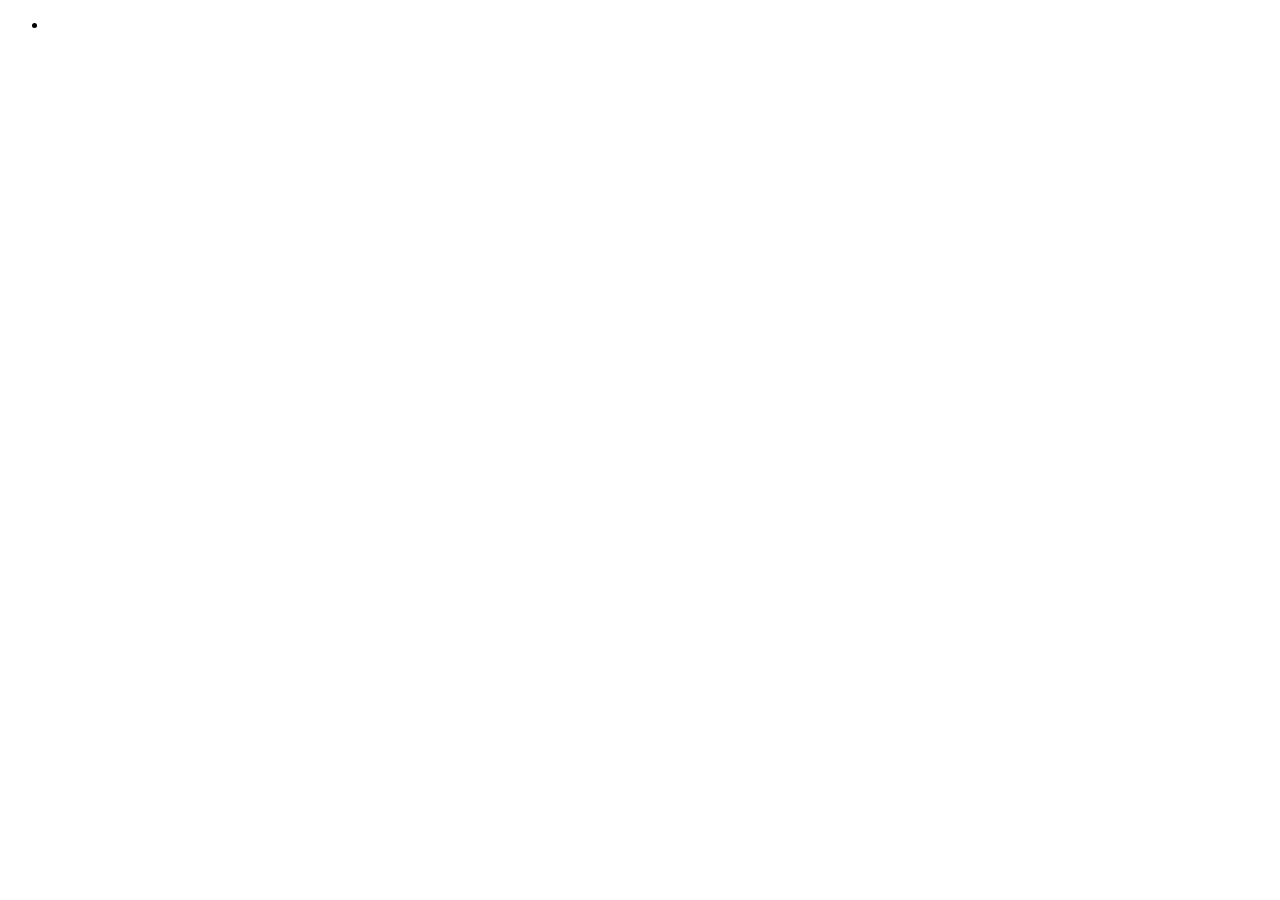
==== index.html @ c5c1a838 "Added" ====
<!DOCTYPE html>
<html lang="en">
<head>
    <meta charset="UTF-8">
    <meta name="viewport" content="width=device-width, initial-scale=1.0">
    <title>Document</title>
</head>
<body>
    <ul>
        <li><a href=""></a></li>
    </ul>
</body>
</html>
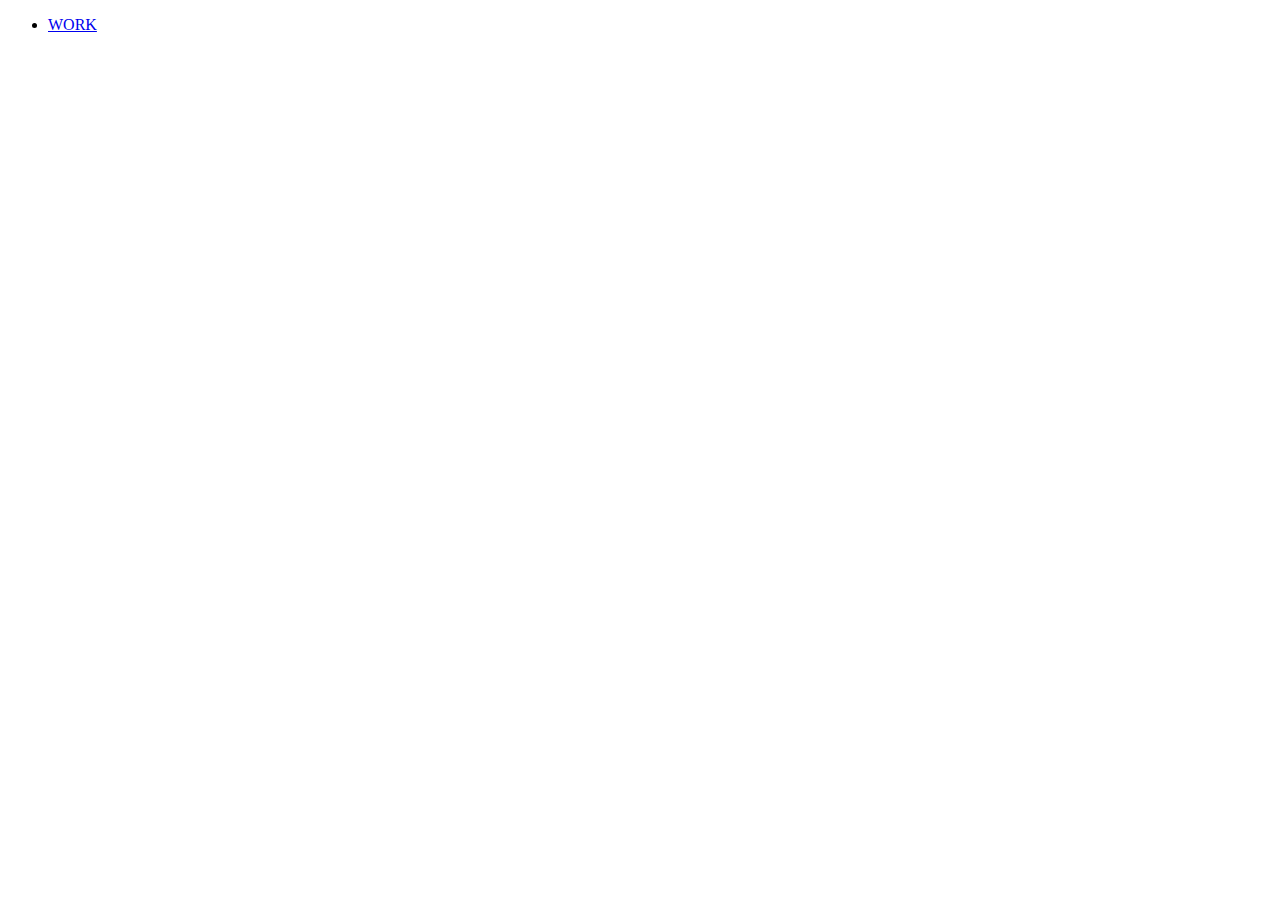
==== commit d7200b45: "added" ====
--- a/index.html
+++ b/index.html
@@ -7,7 +7,7 @@
 </head>
 <body>
     <ul>
-        <li><a href=""></a></li>
+        <li><a href="./new.html"> WORK</a></li>
     </ul>
 </body>
 </html>